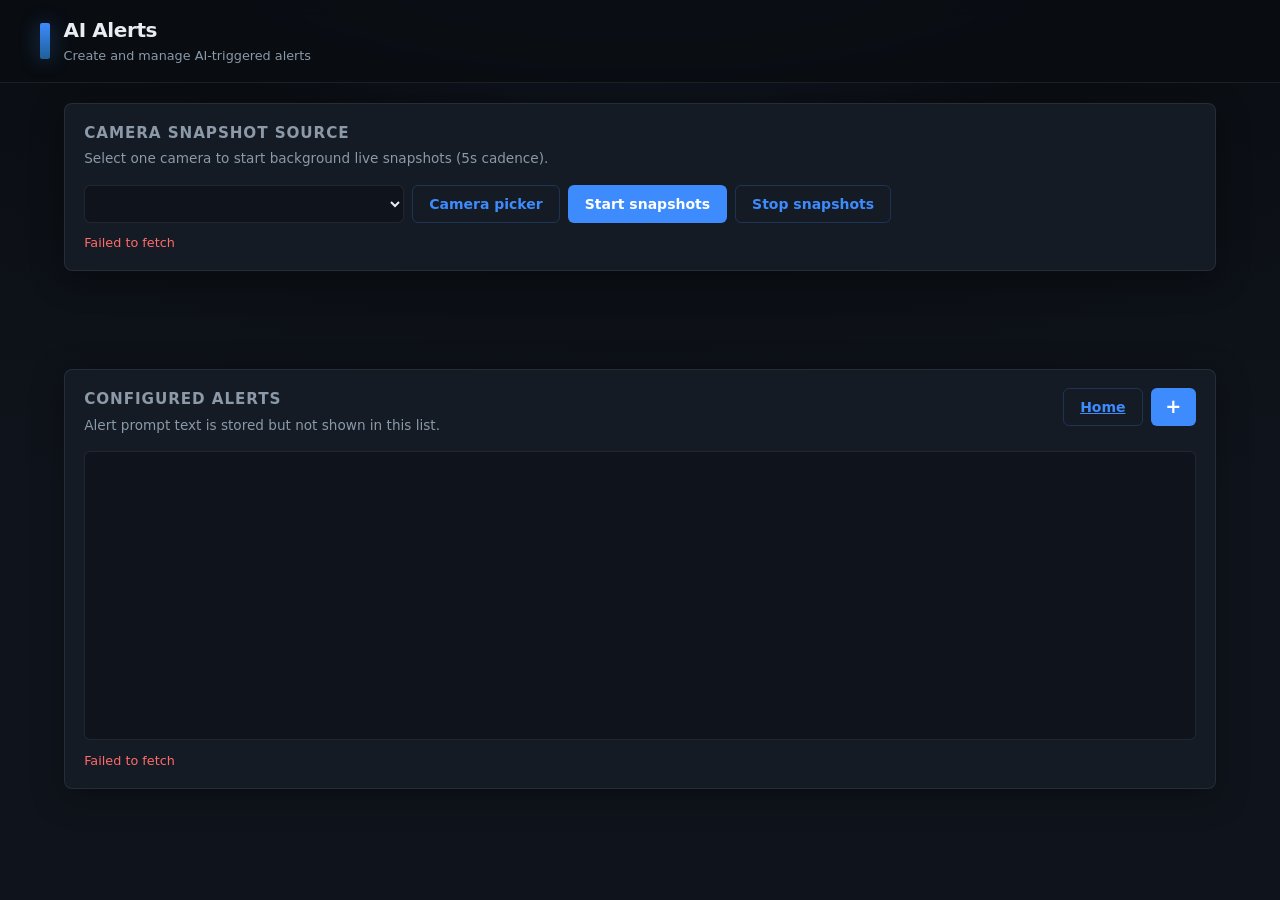
==== docs/ai-alerts.html @ fb5a8f4e "Add webhook-driven mini apps and Render deployment setup Introduce the new car crossing timing flow," ====
<!DOCTYPE html>
<html lang="en">
  <head>
    <meta charset="utf-8" />
    <meta name="viewport" content="width=device-width, initial-scale=1" />
    <title>AI Alerts</title>
    <link rel="stylesheet" href="css/style.css?v=10" />
  </head>
  <body>
    <div class="app">
      <header class="topbar">
        <div class="brand">
          <span class="brand-mark" aria-hidden="true"></span>
          <div class="brand-text">
            <h1 id="ai-alerts-title">AI Alerts</h1>
            <p class="tagline">Create and manage AI-triggered alerts</p>
          </div>
        </div>
      </header>

      <main class="layout layout-single">
        <section class="col" aria-labelledby="camera-select-title">
          <div class="card">
            <div class="card-head card-head-split">
              <div>
                <h2 id="camera-select-title">Camera snapshot source</h2>
                <p class="card-sub">Select one camera to start background live snapshots (5s cadence).</p>
              </div>
            </div>
            <div class="btn-row">
              <select id="cameraSelect" class="ai-camera-select"></select>
              <button type="button" class="btn btn-ghost" id="openCameraPickerBtn">Camera picker</button>
              <button type="button" class="btn btn-primary" id="startCameraSnapshotsBtn">Start snapshots</button>
              <button type="button" class="btn btn-ghost" id="stopCameraSnapshotsBtn">Stop snapshots</button>
            </div>
            <p id="cameraSelectStatus" class="inline-status" aria-live="polite"></p>
          </div>
        </section>
        <section class="col" aria-labelledby="ai-alerts-title">
          <div class="card card-tall">
            <div class="card-head card-head-split">
              <div>
                <h2>Configured alerts</h2>
                <p class="card-sub">Alert prompt text is stored but not shown in this list.</p>
              </div>
              <div class="ai-alerts-actions">
                <a class="btn btn-ghost" href="index.html">Home</a>
                <button type="button" class="btn btn-primary ai-add-btn" id="addAlertBtn" aria-label="Create alert">+</button>
              </div>
            </div>
            <ul id="alertsList" class="ai-alerts-list"></ul>
            <p id="alertsStatus" class="list-foot" aria-live="polite"></p>
          </div>
        </section>
      </main>
    </div>

    <div class="warning-modal is-hidden" id="entryModal" role="dialog" aria-modal="true" aria-labelledby="entryTitle" hidden>
      <div class="warning-card">
        <div class="warning-head">
          <h2 id="entryTitle">AGENTIC WEBHOOK EVENT</h2>
          <div class="warning-head-actions">
            <p id="entryModalStatus" class="warning-status">Waiting for webhook...</p>
            <button type="button" class="btn btn-ghost warning-clear-btn" id="clearEntryBtn" disabled>Clear event</button>
          </div>
        </div>
        <div id="entryBody" class="warning-body is-hidden agentic-warning-body">
          <div class="warning-thumbs agentic-main-viewer">
            <div class="warning-thumb-wrap agentic-main-wrap">
              <span id="entryFallback" class="warning-thumb-fallback">?</span>
              <img id="entryImage" class="warning-thumb-img" alt="Webhook snapshot" />
            </div>
          </div>
          <div class="warning-meta">
            <div id="entryName" class="warning-patient">Unknown rule</div>
            <div id="entryCamera" class="warning-location">Unknown camera</div>
            <div id="entryEvent" class="warning-event">Camera rule triggered</div>
            <div id="entryTime" class="warning-time"></div>
            <div id="entryResolution" class="warning-time"></div>
            <div id="entryVlm" class="warning-time"></div>
          </div>
        </div>
        <div id="entrySnapshots" class="warning-snapshots is-hidden">
          <div class="warning-snapshots-title">Snapshot selector</div>
          <div class="agentic-snapshot-selector">
            <button type="button" class="btn btn-ghost agentic-snap-btn" id="snapSelect0">1</button>
            <button type="button" class="btn btn-ghost agentic-snap-btn" id="snapSelect1">2</button>
            <button type="button" class="btn btn-ghost agentic-snap-btn" id="snapSelect2">3</button>
          </div>
        </div>
      </div>
    </div>

    <div class="ai-alerts-modal is-hidden" id="alertModal" role="dialog" aria-modal="true" aria-labelledby="alertModalTitle" hidden>
      <div class="ai-alerts-modal-card">
        <div class="card-head card-head-split">
          <h2 id="alertModalTitle">Create AI alert</h2>
          <button type="button" class="btn btn-ghost" id="closeAlertModalBtn">Close</button>
        </div>
        <label class="field">
          <span>Alert name</span>
          <input type="text" id="alertNameInput" maxlength="120" placeholder="e.g. Loitering in ambulance bay" />
        </label>
        <label class="field">
          <span>Prompt</span>
          <textarea id="alertPromptInput" class="ai-alerts-textarea" rows="6" placeholder="Describe what the AI should detect..."></textarea>
        </label>
        <div class="btn-row">
          <button type="button" class="btn btn-primary" id="saveAlertBtn">Save alert</button>
        </div>
        <p id="alertFormStatus" class="inline-status" aria-live="polite"></p>
      </div>
    </div>
    <div class="ai-alerts-modal is-hidden" id="cameraPickerModal" role="dialog" aria-modal="true" aria-labelledby="cameraPickerTitle" hidden>
      <div class="ai-alerts-modal-card camera-picker-modal-card">
        <div class="card-head card-head-split">
          <h2 id="cameraPickerTitle">Camera Picker</h2>
          <button type="button" class="btn btn-ghost" id="cameraPickerCloseBtn">Close</button>
        </div>
        <p id="cameraPickerStatus" class="inline-status" aria-live="polite"></p>
        <div id="cameraPickerSections" class="camera-picker-sections"></div>
      </div>
    </div>
    <script src="js/ai-alerts.js?v=2"></script>
  </body>
</html>
---- docs/css/style.css ----
/* Alta / Avigilon-style dark UI (forced dark; inspired by enterprise video clients) */
:root {
  color-scheme: dark;
  --bg0: #0a0d12;
  --bg1: #0f141c;
  --surface: #141b24;
  --surface2: #1a2330;
  --border: rgba(255, 255, 255, 0.08);
  --border-strong: rgba(62, 140, 255, 0.22);
  --text: #e8edf4;
  --muted: #8b99a8;
  --accent: #3d8bfd;
  --accent-hover: #5ca3ff;
  --danger: #ff6b6b;
  --ok: #5bd48a;
  --radius: 8px;
  --font: "Inter", ui-sans-serif, system-ui, -apple-system, "Segoe UI", Roboto, "Helvetica Neue", Arial, sans-serif;
}

* {
  box-sizing: border-box;
}

html,
body {
  height: 100%;
}

body {
  margin: 0;
  font-family: var(--font);
  background: radial-gradient(120% 80% at 50% -20%, #1a2840 0%, var(--bg0) 45%, var(--bg1) 100%);
  color: var(--text);
  line-height: 1.45;
  min-height: 100vh;
}

.app {
  min-height: 100vh;
  display: flex;
  flex-direction: column;
}

.topbar {
  padding: 1rem 1.5rem;
  border-bottom: 1px solid var(--border);
  background: rgba(10, 13, 18, 0.85);
  backdrop-filter: blur(8px);
}

.brand {
  display: flex;
  align-items: center;
  gap: 0.85rem;
  max-width: 1200px;
  margin: 0 auto;
}

.brand-mark {
  width: 10px;
  height: 36px;
  border-radius: 2px;
  background: linear-gradient(180deg, var(--accent) 0%, #1e5f99 100%);
  box-shadow: 0 0 20px rgba(61, 139, 253, 0.35);
}

.brand-text h1 {
  margin: 0;
  font-size: 1.25rem;
  font-weight: 600;
  letter-spacing: -0.02em;
}

.tagline {
  margin: 0.15rem 0 0;
  font-size: 0.8rem;
  color: var(--muted);
}

.warning-modal {
  position: fixed;
  inset: 0;
  z-index: 999;
  display: flex;
  align-items: center;
  justify-content: center;
  padding: 1.25rem;
  background: rgba(6, 8, 12, 0.68);
}

.warning-modal[hidden] {
  display: none !important;
}

.warning-modal.is-hidden {
  display: none;
}

.warning-card {
  width: min(760px, 100%);
  background: rgba(85, 20, 20, 0.45);
  border: 1px solid rgba(255, 107, 107, 0.45);
  border-radius: var(--radius);
  padding: 1.1rem 1.2rem;
  box-shadow: 0 22px 48px rgba(0, 0, 0, 0.55);
}

.warning-head {
  display: flex;
  align-items: center;
  justify-content: space-between;
  gap: 0.75rem;
}

.warning-head-actions {
  display: flex;
  align-items: center;
  gap: 0.5rem;
}

.warning-head h2 {
  margin: 0;
  font-size: 1.05rem;
  text-transform: uppercase;
  letter-spacing: 0.1em;
}

.warning-status {
  margin: 0;
  color: var(--muted);
  font-size: 0.82rem;
}

.warning-clear-btn {
  padding: 0.45rem 0.8rem;
  font-size: 0.82rem;
}

.warning-status.warn {
  color: #ffd0d0;
}

.warning-status.err {
  color: var(--danger);
}

.warning-body {
  margin-top: 0.85rem;
  display: flex;
  align-items: center;
  gap: 1rem;
}

.warning-thumbs {
  display: flex;
  align-items: center;
  gap: 0.85rem;
  flex-shrink: 0;
}

.warning-body.is-hidden {
  display: none;
}

.warning-thumb-wrap {
  position: relative;
  width: 140px;
  height: 140px;
  border-radius: 8px;
  overflow: hidden;
  border: 1px solid var(--border);
  background: #180e0e;
}

.warning-thumb-img {
  position: absolute;
  inset: 0;
  width: 140px;
  height: 140px;
  object-fit: cover;
}

.warning-thumb-fallback {
  position: absolute;
  inset: 0;
  display: flex;
  align-items: center;
  justify-content: center;
  font-weight: 700;
  color: #ffc7c7;
}

.warning-meta {
  min-width: 0;
}

.warning-snapshots {
  margin-top: 0.9rem;
  border-top: 1px solid rgba(255, 255, 255, 0.08);
  padding-top: 0.8rem;
}

.warning-snapshots.is-hidden {
  display: none;
}

.warning-snapshots-title {
  color: #f0c9c9;
  font-size: 0.82rem;
  margin-bottom: 0.5rem;
  text-transform: uppercase;
  letter-spacing: 0.06em;
}

.warning-snapshots-grid {
  display: grid;
  grid-template-columns: repeat(3, minmax(0, 1fr));
  gap: 0.6rem;
}

.warning-snapshot-tile {
  position: relative;
  aspect-ratio: 4 / 3;
  border: 1px solid var(--border);
  border-radius: 8px;
  overflow: hidden;
  background: #180e0e;
}

.warning-snapshot-label {
  position: absolute;
  left: 0.35rem;
  bottom: 0.35rem;
  background: rgba(6, 8, 12, 0.74);
  color: #e8edf4;
  padding: 0.12rem 0.35rem;
  border-radius: 4px;
  font-size: 0.74rem;
}

.warning-snapshot-tile .warning-thumb-img {
  width: 100%;
  height: 100%;
}

.agentic-warning-body {
  display: block;
}

.agentic-main-viewer {
  display: block;
  margin-bottom: 0.8rem;
}

.agentic-main-wrap {
  width: 100%;
  height: min(72vh, 760px);
  max-height: 72vh;
  background: #0b0f14;
  overflow: auto;
}

.agentic-main-wrap .warning-thumb-img {
  position: static;
  inset: auto;
  width: auto;
  height: auto;
  max-width: none;
  max-height: none;
  object-fit: unset;
}

.agentic-main-wrap .warning-thumb-fallback {
  position: sticky;
  left: 0;
  top: 0;
}

.agentic-snapshot-selector {
  display: flex;
  gap: 0.5rem;
  flex-wrap: wrap;
}

.agentic-snap-btn {
  min-width: 90px;
}

.agentic-snap-btn.agentic-snap-btn-active {
  background: rgba(61, 139, 253, 0.22);
  border-color: rgba(92, 163, 255, 0.55);
}

.warning-patient {
  font-weight: 700;
  font-size: 1.15rem;
}

.warning-location,
.warning-event,
.warning-time {
  color: #f0c9c9;
  font-size: 0.95rem;
}

.layout {
  flex: 1;
  display: grid;
  grid-template-columns: minmax(0, 1fr) minmax(0, 1fr);
  gap: 1.25rem;
  padding: 1.25rem 1.5rem 2rem;
  max-width: 1200px;
  margin: 0 auto;
  width: 100%;
  align-items: stretch;
}

@media (max-width: 900px) {
  .layout {
    grid-template-columns: 1fr;
  }
}

.col {
  min-width: 0;
}

.card {
  background: var(--surface);
  border: 1px solid var(--border);
  border-radius: var(--radius);
  padding: 1.1rem 1.2rem;
  box-shadow: 0 8px 32px rgba(0, 0, 0, 0.35);
}

.card-tall {
  min-height: 420px;
  display: flex;
  flex-direction: column;
}

.card-head {
  margin-bottom: 1rem;
}

.card-head h2 {
  margin: 0;
  font-size: 0.95rem;
  font-weight: 600;
  text-transform: uppercase;
  letter-spacing: 0.06em;
  color: var(--muted);
}

.card-head-split {
  display: flex;
  align-items: flex-start;
  justify-content: space-between;
  gap: 1rem;
}

.card-sub {
  margin: 0.35rem 0 0;
  font-size: 0.85rem;
  color: var(--muted);
}

.card-sub strong {
  color: var(--text);
  font-weight: 600;
}

.field {
  display: flex;
  flex-direction: column;
  gap: 0.35rem;
  margin-bottom: 1rem;
}

.field span {
  font-size: 0.75rem;
  text-transform: uppercase;
  letter-spacing: 0.05em;
  color: var(--muted);
}

input[type="text"] {
  width: 100%;
  padding: 0.55rem 0.7rem;
  border-radius: 6px;
  border: 1px solid var(--border);
  background: var(--bg1);
  color: var(--text);
  font-size: 0.95rem;
}

input[type="text"]:focus {
  outline: none;
  border-color: var(--border-strong);
  box-shadow: 0 0 0 2px rgba(61, 139, 253, 0.2);
}

.video-wrap {
  position: relative;
  max-width: 200px;
  width: 100%;
  border-radius: var(--radius);
  overflow: hidden;
  border: 1px solid var(--border);
  background: #000;
  margin-bottom: 1rem;
}

video {
  display: block;
  width: 100%;
  height: auto;
  aspect-ratio: 4 / 3;
  max-height: 150px;
  object-fit: cover;
}

.camera-overlay {
  position: absolute;
  inset: 0;
  display: flex;
  flex-direction: column;
  align-items: center;
  justify-content: center;
  gap: 0.35rem;
  background: rgba(7, 10, 15, 0.82);
  color: #d9e3ef;
  text-align: center;
  padding: 0.75rem;
  cursor: pointer;
}

.camera-overlay.is-hidden {
  display: none;
}

.camera-overlay-icon {
  font-size: 1.15rem;
}

.camera-overlay-text {
  font-size: 0.78rem;
}

.btn-row {
  display: flex;
  flex-wrap: wrap;
  gap: 0.5rem;
}

.btn {
  font: inherit;
  cursor: pointer;
  border-radius: 6px;
  padding: 0.5rem 1rem;
  font-size: 0.875rem;
  font-weight: 600;
  border: 1px solid transparent;
  transition: background 0.15s, border-color 0.15s, color 0.15s;
}

.btn:disabled {
  opacity: 0.4;
  cursor: not-allowed;
}

.btn-primary {
  background: var(--accent);
  color: #fff;
}

.btn-primary:hover:not(:disabled) {
  background: var(--accent-hover);
}

.btn-ghost {
  background: transparent;
  color: var(--accent);
  border-color: var(--border-strong);
}

.btn-ghost:hover:not(:disabled) {
  background: rgba(61, 139, 253, 0.12);
}

.inline-status {
  margin: 0.65rem 0 0;
  font-size: 0.8rem;
  min-height: 1.2em;
  color: var(--muted);
}

.inline-status.ok {
  color: var(--ok);
}

.inline-status.err {
  color: var(--danger);
}

.enroll-line {
  font-family: ui-monospace, "SF Mono", Menlo, monospace;
  font-size: 0.75rem;
  word-break: break-word;
}

.profile-list {
  list-style: none;
  margin: 0;
  padding: 0;
  flex: 1;
  overflow-y: auto;
  max-height: min(52vh, 560px);
  border: 1px solid var(--border);
  border-radius: 6px;
  background: var(--bg1);
}

.profile-row {
  display: flex;
  flex-direction: row;
  align-items: center;
  gap: 0.75rem;
  padding: 0.65rem 0.85rem;
  border-bottom: 1px solid var(--border);
}

.profile-thumb-wrap {
  position: relative;
  flex: 0 0 56px;
  width: 56px;
  height: 56px;
  min-width: 56px;
  min-height: 0;
  max-width: 56px;
  max-height: 56px;
  align-self: center;
  border-radius: 8px;
  overflow: hidden;
  background: var(--surface2);
  border: 1px solid var(--border);
}

.profile-thumb-img {
  position: absolute;
  left: 0;
  top: 0;
  display: block;
  width: 56px;
  height: 56px;
  max-width: 56px;
  max-height: 56px;
  object-fit: cover;
  object-position: center;
  z-index: 1;
}

.profile-thumb-fallback {
  position: absolute;
  inset: 0;
  display: flex;
  align-items: center;
  justify-content: center;
  font-size: 0.85rem;
  font-weight: 700;
  color: var(--muted);
  z-index: 0;
}

.profile-meta {
  flex: 1;
  min-width: 0;
}

.profile-actions {
  flex-shrink: 0;
}

.profile-name {
  font-weight: 600;
  font-size: 0.9rem;
}

.btn-danger {
  background: transparent;
  color: var(--danger);
  border: 1px solid rgba(255, 107, 107, 0.45);
  font-size: 0.8rem;
  padding: 0.35rem 0.65rem;
}

.btn-danger:hover:not(:disabled) {
  background: rgba(255, 107, 107, 0.12);
}

.profile-row:last-child {
  border-bottom: none;
}

.profile-empty {
  padding: 1.5rem;
  text-align: center;
  color: var(--muted);
  font-size: 0.875rem;
}

.list-foot {
  margin: 0.75rem 0 0;
  font-size: 0.8rem;
  color: var(--muted);
}

.list-foot.err {
  color: var(--danger);
}

.list-foot.ok {
  color: var(--ok);
}

.home-body {
  min-height: 100vh;
}

.home-shell {
  min-height: 100vh;
  display: flex;
  align-items: center;
  justify-content: center;
  padding: 1.5rem;
}

.home-card {
  width: min(680px, 100%);
  background: var(--surface);
  border: 1px solid var(--border);
  border-radius: 12px;
  box-shadow: 0 18px 46px rgba(0, 0, 0, 0.4);
  padding: 1.5rem;
  position: relative;
}

.home-brand {
  margin-bottom: 1.25rem;
}

.home-settings-wrap {
  position: absolute;
  right: 1rem;
  top: 1rem;
}

.home-settings-btn {
  width: 42px;
  min-width: 42px;
  padding: 0;
  font-size: 1.1rem;
}

.home-actions {
  display: grid;
  grid-template-columns: 1fr;
  gap: 0.9rem;
}

@media (max-width: 700px) {
  .home-actions {
    grid-template-columns: 1fr;
  }
}

.home-link-btn {
  display: inline-flex;
  align-items: center;
  justify-content: center;
  min-height: 62px;
  padding: 0.8rem 1rem;
  border-radius: 10px;
  border: 1px solid var(--border-strong);
  background: rgba(61, 139, 253, 0.12);
  color: var(--text);
  text-decoration: none;
  text-transform: uppercase;
  letter-spacing: 0.06em;
  font-weight: 650;
  transition: background 0.15s, border-color 0.15s;
}

.home-link-btn:hover {
  background: rgba(61, 139, 253, 0.24);
  border-color: rgba(92, 163, 255, 0.5);
}

.home-link-btn.is-hidden {
  display: none !important;
}

.home-link-btn-block {
  align-items: flex-start;
  justify-content: flex-start;
  text-transform: none;
  letter-spacing: 0.02em;
  flex-direction: column;
  gap: 0.15rem;
}

.home-link-btn-title {
  font-weight: 700;
  font-size: 1rem;
}

.home-link-btn-sub {
  font-size: 0.86rem;
  color: var(--muted);
}

.home-settings-list {
  display: grid;
  grid-template-columns: 1fr;
  gap: 0.55rem;
}

.home-settings-item {
  display: flex;
  align-items: center;
  gap: 0.55rem;
  font-size: 0.92rem;
}

.home-portal-grid {
  display: grid;
  grid-template-columns: repeat(2, minmax(0, 1fr));
  gap: 0.75rem;
}

@media (max-width: 860px) {
  .home-portal-grid {
    grid-template-columns: 1fr;
  }
}

.home-portal-item {
  border: 1px solid var(--border);
  border-radius: 10px;
  background: var(--bg1);
  padding: 0.8rem 0.9rem;
}

.home-portal-item h2 {
  margin: 0 0 0.35rem;
  font-size: 0.95rem;
  font-weight: 650;
}

.home-portal-item p {
  margin: 0;
  font-size: 0.84rem;
  color: var(--muted);
}

.home-portal-item-link {
  text-decoration: none;
  color: var(--text);
  border-color: var(--border-strong);
  background: rgba(61, 139, 253, 0.12);
  transition: background 0.15s, border-color 0.15s;
}

.home-portal-item-link:hover {
  background: rgba(61, 139, 253, 0.24);
  border-color: rgba(92, 163, 255, 0.5);
}

.alta-home-body {
  margin: 0;
  min-height: 100vh;
  background: linear-gradient(180deg, #0b1220 0%, #0a1428 100%);
  color: #dce5f3;
  font-family: var(--font);
}

.alta-home-shell {
  min-height: 100vh;
  display: grid;
  grid-template-columns: 84px minmax(0, 1fr);
}

.alta-nav {
  border-right: 1px solid rgba(255, 255, 255, 0.08);
  background: linear-gradient(180deg, #121e33 0%, #0f1b2f 100%);
  display: flex;
  flex-direction: column;
}

.alta-nav-logo {
  height: 64px;
  display: grid;
  place-items: center;
  border-bottom: 1px solid rgba(255, 255, 255, 0.08);
  font-size: 1.7rem;
}

.alta-nav-list {
  display: flex;
  flex-direction: column;
  padding: 0.35rem 0;
}

.alta-nav-item {
  min-height: 46px;
  display: flex;
  align-items: center;
  justify-content: center;
  text-decoration: none;
  color: #b8c5d8;
  font-size: 0.76rem;
  border-left: 2px solid transparent;
}

.alta-nav-item:hover {
  background: rgba(92, 163, 255, 0.08);
}

.alta-nav-item.is-active {
  color: #ffffff;
  background: rgba(92, 163, 255, 0.12);
  border-left-color: #5ca3ff;
}

.alta-main-top {
  height: 54px;
  border-bottom: 1px solid rgba(255, 255, 255, 0.08);
  background: rgba(10, 16, 29, 0.65);
}

.alta-feature-grid {
  max-width: 1160px;
  margin: 0 auto;
  padding: 1.35rem 1.4rem;
  display: grid;
  grid-template-columns: repeat(2, minmax(0, 1fr));
  gap: 0.78rem 1.15rem;
}

.alta-feature-item {
  border-radius: 12px;
  border: 1px solid rgba(255, 255, 255, 0.06);
  background: radial-gradient(120% 100% at 0 0, rgba(57, 93, 156, 0.18), rgba(17, 29, 51, 0.45) 60%, rgba(13, 23, 41, 0.65) 100%);
  padding: 0.82rem 1rem;
}

.alta-feature-item h2 {
  margin: 0 0 0.28rem;
  font-size: 1.85rem;
  font-weight: 700;
  letter-spacing: -0.01em;
}

.alta-feature-item p {
  margin: 0;
  color: #a9b8cf;
  font-size: 1.15rem;
  line-height: 1.35;
}

.alta-feature-link {
  text-decoration: none;
  color: inherit;
  border-color: rgba(92, 163, 255, 0.45);
}

.alta-feature-link:hover {
  background: radial-gradient(120% 100% at 0 0, rgba(61, 139, 253, 0.25), rgba(16, 35, 67, 0.72) 65%);
}

@media (max-width: 1180px) {
  .alta-feature-item h2 {
    font-size: 1.2rem;
  }
  .alta-feature-item p {
    font-size: 0.95rem;
  }
}

@media (max-width: 900px) {
  .alta-home-shell {
    grid-template-columns: 1fr;
  }
  .alta-nav {
    display: none;
  }
  .alta-feature-grid {
    grid-template-columns: 1fr;
  }
}

.layout-single {
  grid-template-columns: minmax(0, 1fr);
}

.ai-alerts-actions {
  display: flex;
  gap: 0.5rem;
  align-items: center;
}

.ai-add-btn {
  min-width: 42px;
  padding-inline: 0.85rem;
  font-size: 1.2rem;
  line-height: 1;
}

.ai-alerts-list {
  list-style: none;
  margin: 0;
  padding: 0;
  flex: 1;
  overflow-y: auto;
  max-height: min(62vh, 640px);
  border: 1px solid var(--border);
  border-radius: 6px;
  background: var(--bg1);
}

.ai-alert-row {
  display: flex;
  flex-direction: column;
  gap: 0.2rem;
  padding: 0.75rem 0.9rem;
  border-bottom: 1px solid var(--border);
}

.ai-alert-row:last-child {
  border-bottom: none;
}

.ai-alerts-modal {
  position: fixed;
  inset: 0;
  z-index: 1000;
  display: flex;
  align-items: center;
  justify-content: center;
  padding: 1.25rem;
  background: rgba(6, 8, 12, 0.68);
}

.ai-alerts-modal[hidden] {
  display: none !important;
}

.ai-alerts-modal.is-hidden {
  display: none;
}

.ai-alerts-modal-card {
  width: min(680px, 100%);
  background: var(--surface);
  border: 1px solid var(--border);
  border-radius: var(--radius);
  padding: 1rem 1.1rem;
  box-shadow: 0 22px 48px rgba(0, 0, 0, 0.55);
}

.ai-alerts-textarea {
  width: 100%;
  resize: vertical;
  min-height: 140px;
  padding: 0.55rem 0.7rem;
  border-radius: 6px;
  border: 1px solid var(--border);
  background: var(--bg1);
  color: var(--text);
  font: inherit;
}

.ai-alerts-textarea:focus {
  outline: none;
  border-color: var(--border-strong);
  box-shadow: 0 0 0 2px rgba(61, 139, 253, 0.2);
}

.ai-camera-select {
  min-width: 320px;
  max-width: 100%;
  padding: 0.5rem 0.6rem;
  border-radius: 6px;
  border: 1px solid var(--border);
  background: var(--bg1);
  color: var(--text);
}

.car-timing-card {
  min-height: 420px;
  display: flex;
  flex-direction: column;
}

.car-timing-list {
  list-style: none;
  margin: 0.6rem 0 0;
  padding: 0;
  flex: 1;
  overflow-y: auto;
  max-height: min(62vh, 660px);
  border: 1px solid var(--border);
  border-radius: 6px;
  background: var(--bg1);
}

.car-timing-row {
  padding: 0.68rem 0.85rem;
  border-bottom: 1px solid var(--border);
  font-family: ui-monospace, "SF Mono", Menlo, monospace;
  font-size: 0.8rem;
  word-break: break-word;
}

.car-timing-row:last-child {
  border-bottom: none;
}

.car-timing-empty {
  padding: 1.2rem;
  text-align: center;
  color: var(--muted);
  font-size: 0.86rem;
}

.camera-picker-modal-card {
  width: min(1400px, 96vw);
  max-height: 92vh;
  overflow: auto;
}

.camera-picker-sections {
  display: flex;
  flex-direction: column;
  gap: 6px;
}

.camera-picker-section {
  border-top: 1px solid var(--border);
  padding-top: 6px;
}

.camera-picker-section-title {
  margin: 0 0 6px;
  color: var(--muted);
  font-size: 0.8rem;
  text-transform: uppercase;
  letter-spacing: 0.04em;
}

.camera-picker-grid {
  display: grid;
  grid-template-columns: repeat(auto-fill, minmax(200px, 1fr));
  gap: 3px;
}

.camera-picker-tile {
  position: relative;
  border: 1px solid var(--border);
  border-radius: 6px;
  overflow: hidden;
  background: #0b0f14;
  cursor: pointer;
  padding: 0;
}

.camera-picker-tile:hover {
  border-color: rgba(92, 163, 255, 0.5);
}

.camera-picker-img {
  width: 100%;
  aspect-ratio: 16 / 9;
  object-fit: cover;
  display: block;
}

.camera-picker-name {
  position: absolute;
  left: 4px;
  bottom: 4px;
  max-width: calc(100% - 8px);
  padding: 2px 5px;
  background: rgba(10, 13, 18, 0.58);
  color: #f4f8ff;
  font-size: 0.74rem;
  border-radius: 3px;
  white-space: nowrap;
  overflow: hidden;
  text-overflow: ellipsis;
}
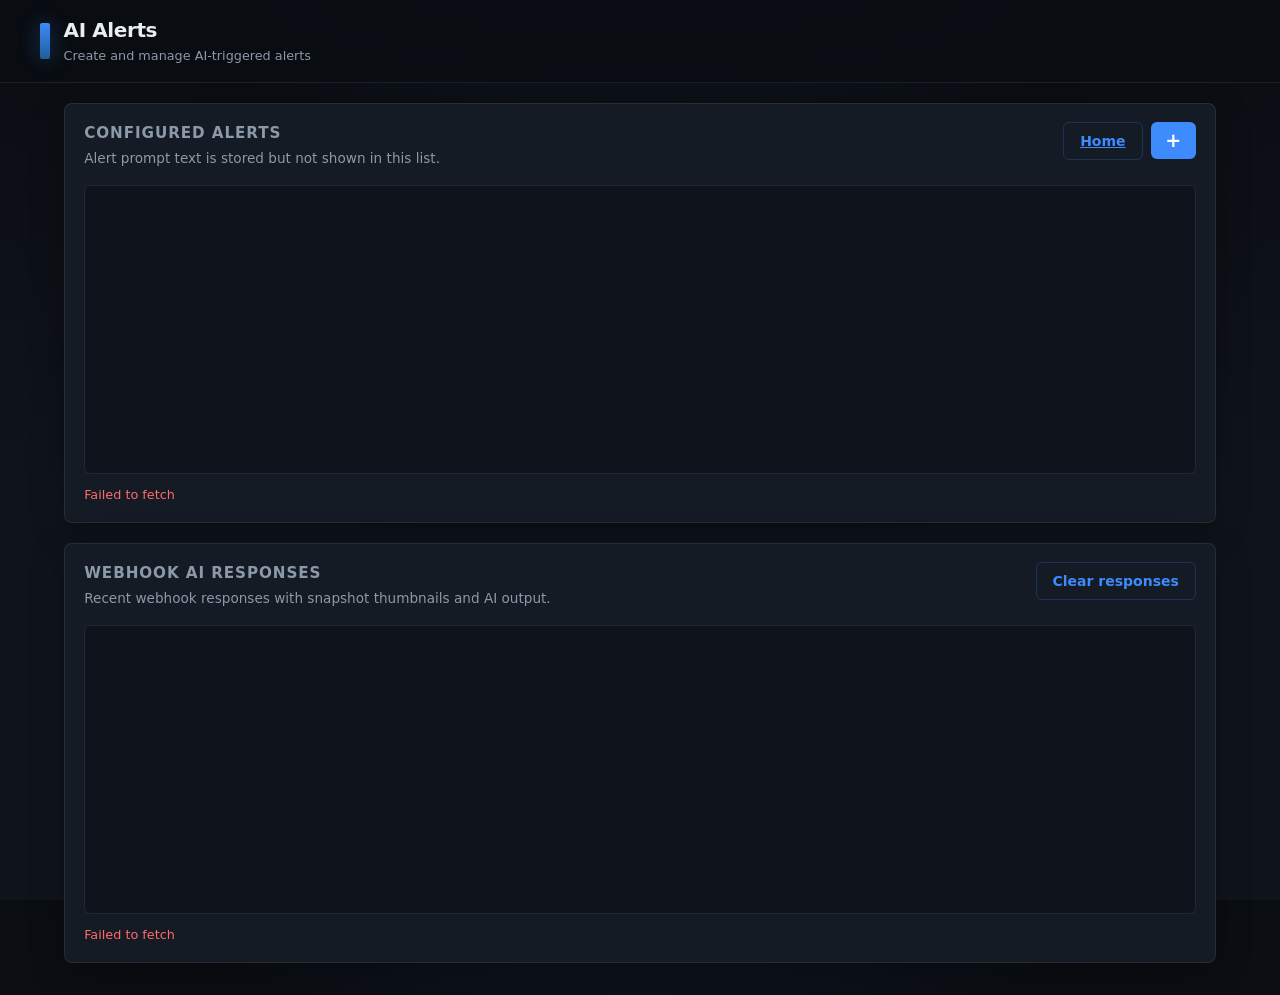
==== commit fd9567da: "new agentic stuff" ====
--- a/docs/ai-alerts.html
+++ b/docs/ai-alerts.html
@@ -19,23 +19,6 @@
       </header>
 
       <main class="layout layout-single">
-        <section class="col" aria-labelledby="camera-select-title">
-          <div class="card">
-            <div class="card-head card-head-split">
-              <div>
-                <h2 id="camera-select-title">Camera snapshot source</h2>
-                <p class="card-sub">Select one camera to start background live snapshots (5s cadence).</p>
-              </div>
-            </div>
-            <div class="btn-row">
-              <select id="cameraSelect" class="ai-camera-select"></select>
-              <button type="button" class="btn btn-ghost" id="openCameraPickerBtn">Camera picker</button>
-              <button type="button" class="btn btn-primary" id="startCameraSnapshotsBtn">Start snapshots</button>
-              <button type="button" class="btn btn-ghost" id="stopCameraSnapshotsBtn">Stop snapshots</button>
-            </div>
-            <p id="cameraSelectStatus" class="inline-status" aria-live="polite"></p>
-          </div>
-        </section>
         <section class="col" aria-labelledby="ai-alerts-title">
           <div class="card card-tall">
             <div class="card-head card-head-split">
@@ -52,43 +35,20 @@
             <p id="alertsStatus" class="list-foot" aria-live="polite"></p>
           </div>
         </section>
+        <section class="col" aria-labelledby="responsesTitle">
+          <div class="card card-tall">
+            <div class="card-head card-head-split">
+              <div>
+                <h2 id="responsesTitle">Webhook AI responses</h2>
+                <p class="card-sub">Recent webhook responses with snapshot thumbnails and AI output.</p>
+              </div>
+              <button type="button" class="btn btn-ghost" id="clearResponsesBtn">Clear responses</button>
+            </div>
+            <ul id="responsesList" class="ai-response-list"></ul>
+            <p id="responsesStatus" class="list-foot" aria-live="polite"></p>
+          </div>
+        </section>
       </main>
-    </div>
-
-    <div class="warning-modal is-hidden" id="entryModal" role="dialog" aria-modal="true" aria-labelledby="entryTitle" hidden>
-      <div class="warning-card">
-        <div class="warning-head">
-          <h2 id="entryTitle">AGENTIC WEBHOOK EVENT</h2>
-          <div class="warning-head-actions">
-            <p id="entryModalStatus" class="warning-status">Waiting for webhook...</p>
-            <button type="button" class="btn btn-ghost warning-clear-btn" id="clearEntryBtn" disabled>Clear event</button>
-          </div>
-        </div>
-        <div id="entryBody" class="warning-body is-hidden agentic-warning-body">
-          <div class="warning-thumbs agentic-main-viewer">
-            <div class="warning-thumb-wrap agentic-main-wrap">
-              <span id="entryFallback" class="warning-thumb-fallback">?</span>
-              <img id="entryImage" class="warning-thumb-img" alt="Webhook snapshot" />
-            </div>
-          </div>
-          <div class="warning-meta">
-            <div id="entryName" class="warning-patient">Unknown rule</div>
-            <div id="entryCamera" class="warning-location">Unknown camera</div>
-            <div id="entryEvent" class="warning-event">Camera rule triggered</div>
-            <div id="entryTime" class="warning-time"></div>
-            <div id="entryResolution" class="warning-time"></div>
-            <div id="entryVlm" class="warning-time"></div>
-          </div>
-        </div>
-        <div id="entrySnapshots" class="warning-snapshots is-hidden">
-          <div class="warning-snapshots-title">Snapshot selector</div>
-          <div class="agentic-snapshot-selector">
-            <button type="button" class="btn btn-ghost agentic-snap-btn" id="snapSelect0">1</button>
-            <button type="button" class="btn btn-ghost agentic-snap-btn" id="snapSelect1">2</button>
-            <button type="button" class="btn btn-ghost agentic-snap-btn" id="snapSelect2">3</button>
-          </div>
-        </div>
-      </div>
     </div>
 
     <div class="ai-alerts-modal is-hidden" id="alertModal" role="dialog" aria-modal="true" aria-labelledby="alertModalTitle" hidden>
@@ -111,16 +71,6 @@
         <p id="alertFormStatus" class="inline-status" aria-live="polite"></p>
       </div>
     </div>
-    <div class="ai-alerts-modal is-hidden" id="cameraPickerModal" role="dialog" aria-modal="true" aria-labelledby="cameraPickerTitle" hidden>
-      <div class="ai-alerts-modal-card camera-picker-modal-card">
-        <div class="card-head card-head-split">
-          <h2 id="cameraPickerTitle">Camera Picker</h2>
-          <button type="button" class="btn btn-ghost" id="cameraPickerCloseBtn">Close</button>
-        </div>
-        <p id="cameraPickerStatus" class="inline-status" aria-live="polite"></p>
-        <div id="cameraPickerSections" class="camera-picker-sections"></div>
-      </div>
-    </div>
     <script src="js/ai-alerts.js?v=2"></script>
   </body>
 </html>
--- a/docs/css/style.css
+++ b/docs/css/style.css
@@ -928,6 +928,18 @@
   background: var(--bg1);
 }
 
+.ai-response-list {
+  list-style: none;
+  margin: 0;
+  padding: 0;
+  flex: 1;
+  overflow-y: auto;
+  max-height: min(62vh, 640px);
+  border: 1px solid var(--border);
+  border-radius: 6px;
+  background: var(--bg1);
+}
+
 .ai-alert-row {
   display: flex;
   flex-direction: column;
@@ -938,6 +950,41 @@
 
 .ai-alert-row:last-child {
   border-bottom: none;
+}
+
+.ai-response-row {
+  display: flex;
+  gap: 0.75rem;
+  padding: 0.75rem 0.9rem;
+  border-bottom: 1px solid var(--border);
+}
+
+.ai-response-row:last-child {
+  border-bottom: none;
+}
+
+.ai-response-thumb-wrap {
+  position: relative;
+  flex: 0 0 56px;
+  width: 56px;
+  height: 56px;
+  border-radius: 8px;
+  overflow: hidden;
+  background: var(--surface2);
+  border: 1px solid var(--border);
+}
+
+.ai-response-meta {
+  min-width: 0;
+  flex: 1;
+}
+
+.ai-response-text {
+  margin-top: 0.2rem;
+  color: var(--text);
+  font-size: 0.9rem;
+  white-space: pre-wrap;
+  word-break: break-word;
 }
 
 .ai-alerts-modal {
